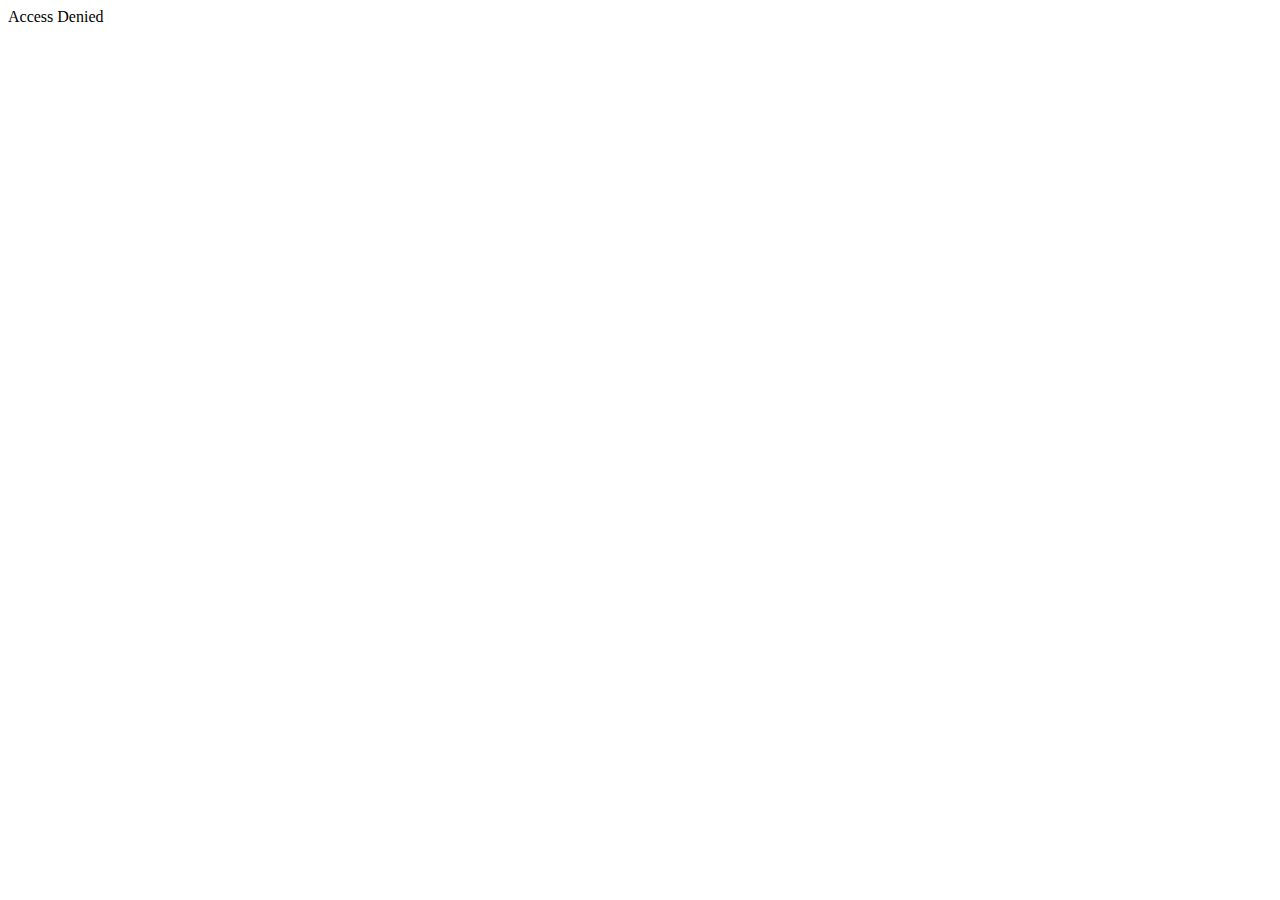
==== web/accessDenied.html @ 9d2471d4 "Commit" ====
<!DOCTYPE html>
<!--
To change this license header, choose License Headers in Project Properties.
To change this template file, choose Tools | Templates
and open the template in the editor.
-->
<html>
    <head>
        <title>TODO supply a title</title>
        <meta charset="UTF-8">
        <meta name="viewport" content="width=device-width, initial-scale=1.0">
    </head>
    <body>
        <div>Access Denied</div>
    </body>
</html>
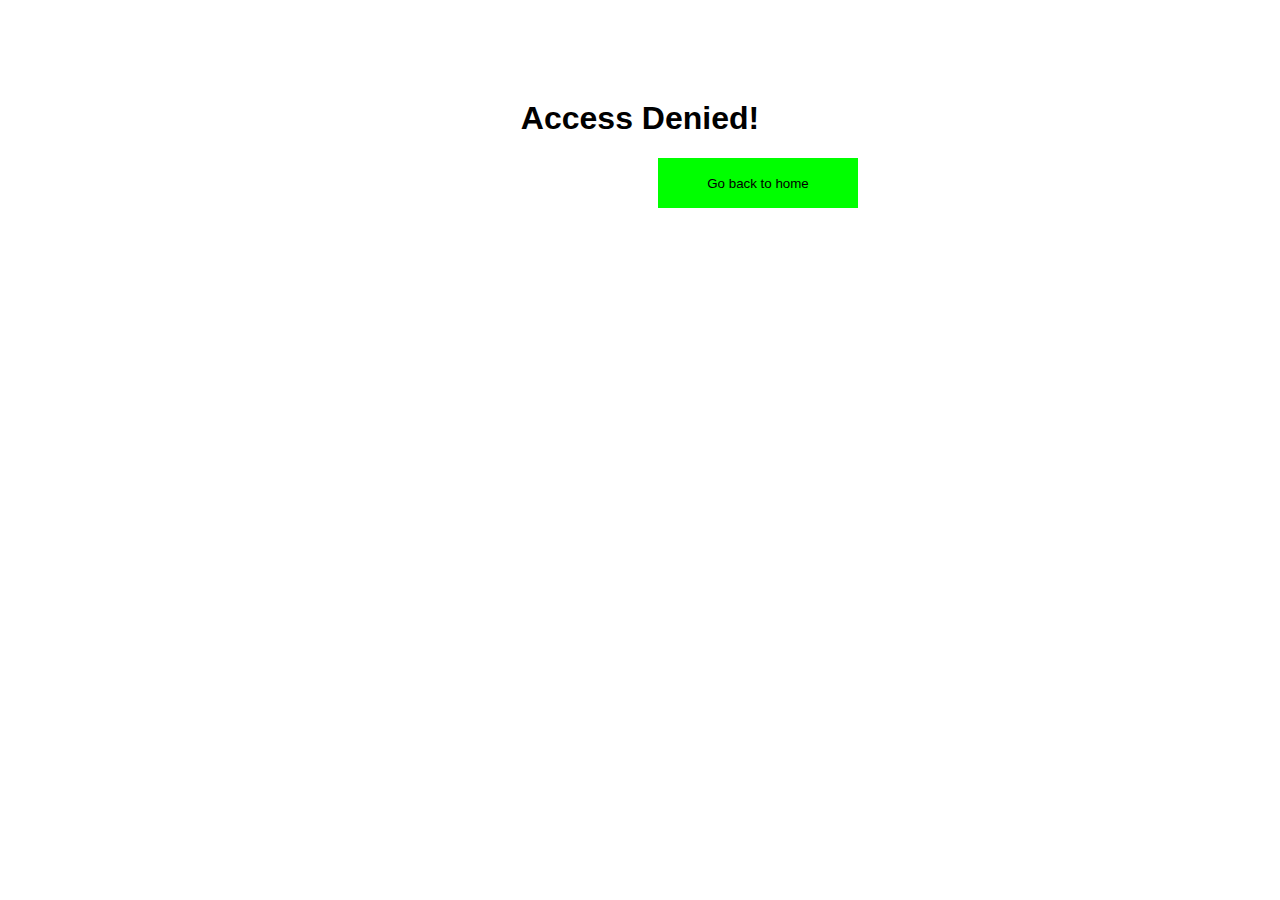
==== commit f9e4d40b: "Commit" ====
--- a/web/accessDenied.html
+++ b/web/accessDenied.html
@@ -11,6 +11,7 @@
         <meta name="viewport" content="width=device-width, initial-scale=1.0">
     </head>
     <body>
-        <div>Access Denied</div>
+        <h1 style="text-align: center; font-family: sans-serif; margin-top: 100px;">Access Denied!</h1>
+        <a href="CustomerController"><button style="border: none; background-color: lime; margin-left: 650px; width: 200px; height: 50px;">Go back to home</button></a>
     </body>
 </html>
